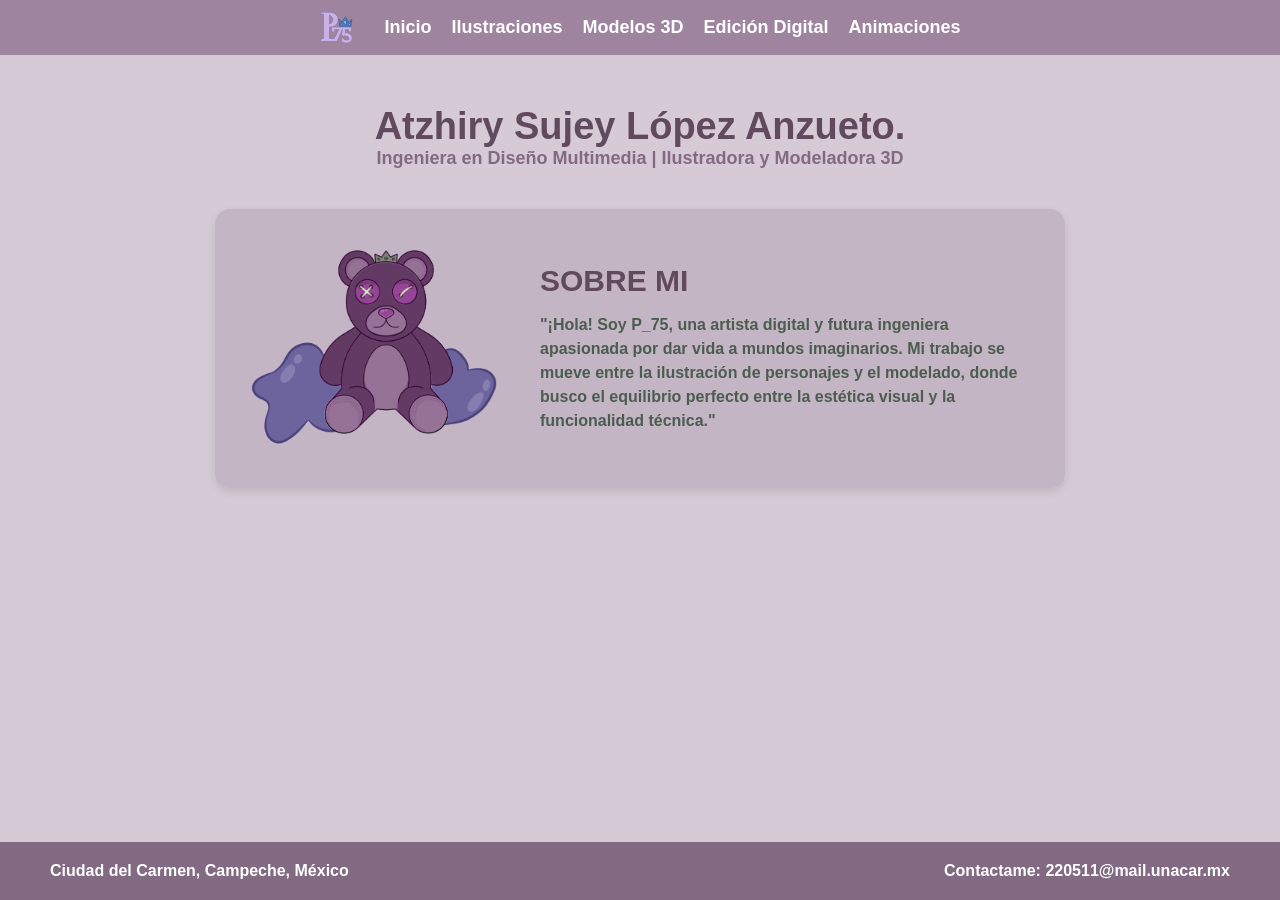
==== index.html @ f14ed6ef "Mi portafolio" ====
<!DOCTYPE html>
<html lang="es">
<head>
    <meta charset="UTF-8">
    <meta name="viewport" content="width=device-width, initial-scale=1.0">
    <title>Portafolio Atzhiry Sujey</title>
    <link rel="stylesheet" href="style.css">
</head>
<body>

    <nav>
        <div class="logo-p75">
            <img src="multimedia/imagenes/logo.png" alt="Logo P75">
        </div>
        <div class="enlaces-menu">
            <a href="#sobre-mi">Inicio</a>
            <a href="ilustraciones.html">Ilustraciones</a>
            <a href="modelos3d.html">Modelos 3D</a>
            <a href="edicion.html">Edición Digital</a>
            <a href="animaciones.html">Animaciones</a>
        </div>
    </nav>

    <main>
        <header class="cabecera-cv">
            <h1 class="nombre-principal">Atzhiry Sujey López Anzueto.</h1>
            <p class="titulo-profesional">Ingeniera en Diseño Multimedia | Ilustradora y Modeladora 3D</p>
        </header>

        <section id="sobre-mi" class="seccion-sobre-mi">
            <div class="tarjeta-sobre-mi">
                <div class="contenedor-imagen-oso">
                    <img src="multimedia/imagenes/portada.png" alt="Ilustración Oso P75">
                </div>
                <div class="contenedor-texto-sobre-mi">
                    <h2 class="titulo-sobre-mi">SOBRE MI</h2>
                    <p class="parrafo-sobre-mi">
                        "¡Hola! Soy P_75, una artista digital y futura ingeniera apasionada por dar vida a mundos imaginarios. Mi trabajo se mueve entre la ilustración de personajes y el modelado, donde busco el equilibrio perfecto entre la estética visual y la funcionalidad técnica."
                    </p>
                </div>
            </div>
        </section>
    </main>
    <footer class="barra-contacto">
        <p>Ciudad del Carmen, Campeche, México</p>
        <p>Contactame: 220511@mail.unacar.mx</p>
    </footer>

</body>
</html>
---- style.css ----
/* --- 1. BASE Y ESTRUCTURA (ARREGLA EL FOOTER) --- */
* {
    margin: 0;
    padding: 0;
    box-sizing: border-box;
}

/* Esto obliga al footer a quedarse siempre al final de la ventana */
html, body {
    height: 100%;
}

body {
    background-color: #D6CAD6; 
    font-family: Arial, sans-serif;
    display: flex;
    flex-direction: column;
}

/* El main se estira para empujar al footer siempre al fondo */
main {
    flex: 1 0 auto;
}

/* El footer se queda fijo en la base del contenido */
footer {
    flex-shrink: 0;
}

/* --- 2. NAVEGACIÓN --- */
nav {
    background-color: #9E849E;
    display: flex;
    justify-content: center;
    align-items: center;
    padding: 10px 0;
    gap: 30px;
}

.logo-p75 img {
    height: 35px;
    width: auto;
    display: block;
}

.enlaces-menu {
    display: flex;
    gap: 20px;
}

.enlaces-menu a {
    color: #FFFFFF;
    text-decoration: none;
    font-weight: bold;
    font-size: 18px;
}

/* --- 3. INICIO (NOMBRE Y SOBRE MÍ) --- */
.cabecera-cv {
    text-align: center;
    margin-top: 50px;
    margin-bottom: 20px;
    width: 100%;
}

.nombre-principal {
    color: #614A5E;
    font-size: 38px;
    font-weight: bold;
}

.titulo-profesional {
    color: #836A83;
    font-size: 18px;
    font-weight: bold;
}

.seccion-sobre-mi {
    display: flex;
    justify-content: center;
    padding: 20px 0 50px 0;
}

.tarjeta-sobre-mi {
    background-color: #C4B5C4;
    display: flex;
    align-items: center;
    padding: 35px;
    max-width: 850px;
    width: 95%;
    gap: 40px;
    border-radius: 15px;
    box-shadow: 0px 4px 10px rgba(0,0,0,0.1);
}

.contenedor-imagen-oso img {
    width: 250px;
    height: auto;
}

.titulo-sobre-mi {
    color: #614A5E;
    font-size: 30px;
    margin-bottom: 15px;
}

.parrafo-sobre-mi {
    color: #4A5D4E; /* Verde orgánico */
    font-size: 16px;
    font-weight: bold;
    line-height: 1.5;
}

/* --- 4. SECCIÓN DE BOTONES --- */
.seccion-botones {
    display: flex;
    flex-direction: column;
    align-items: center;
    padding: 60px 0;
}

.titulo-seccion {
    color: #614A5E;
    font-size: 40px;
    margin-bottom: 40px;
    font-weight: bold;
}

.grupo-botones {
    display: flex;
    flex-direction: column;
    gap: 25px;
    align-items: center;
}

.boton-verde {
    background-color: #8E9E94;
    color: white;
    text-decoration: none;
    font-size: 28px;
    font-weight: bold;
    padding: 18px 0;
    width: 450px;
    text-align: center;
    border-radius: 50px;
    box-shadow: 0 4px 8px rgba(0,0,0,0.1);
    transition: 0.3s;
}

/* --- 5. GRILLA DE IMÁGENES (OPTIMIZADA) --- */
.contenedor-grid {
    display: grid;
    grid-template-columns: repeat(3, 1fr);
    gap: 30px;
    max-width: 1200px;
    margin: 0 auto 50px auto;
    padding: 0 20px;
}

.caja-imagen img {
    width: 100%;
    height: auto;
    border-radius: 12px;
    display: block;
    box-shadow: 0px 4px 10px rgba(0,0,0,0.05);
}

/* --- 6. CABECERA DE GALERÍAS --- */
.cabecera-galeria {
    display: flex;
    align-items: center;
    justify-content: center;
    position: relative;
    width: 90%;
    margin: 40px auto;
}

.titulo-galeria {
    color: #614A5E;
    font-size: 35px;
    font-weight: bold;
}

.boton-volver-atras {
    position: absolute;
    left: 0;
    background-color: #614A5E;
    color: white;
    width: 45px;
    height: 45px;
    border-radius: 50%;
    display: flex;
    align-items: center;
    justify-content: center;
    text-decoration: none;
}

/* --- 7. VIDEOS --- */
.grid-videos-vertical {
    display: flex;
    flex-direction: column;
    align-items: center;
    gap: 40px;
    max-width: 800px;
    margin: 0 auto 60px auto;
}

.caja-video video {
    width: 100%;
    border-radius: 15px;
}

/* --- 8. FOOTER (BARRA DE CONTACTO) --- */
.barra-contacto {
    background-color: #836A83;
    display: flex;
    justify-content: space-between;
    padding: 20px 50px;
    color: #FFFFFF;
    font-weight: bold;
    width: 100%;
}
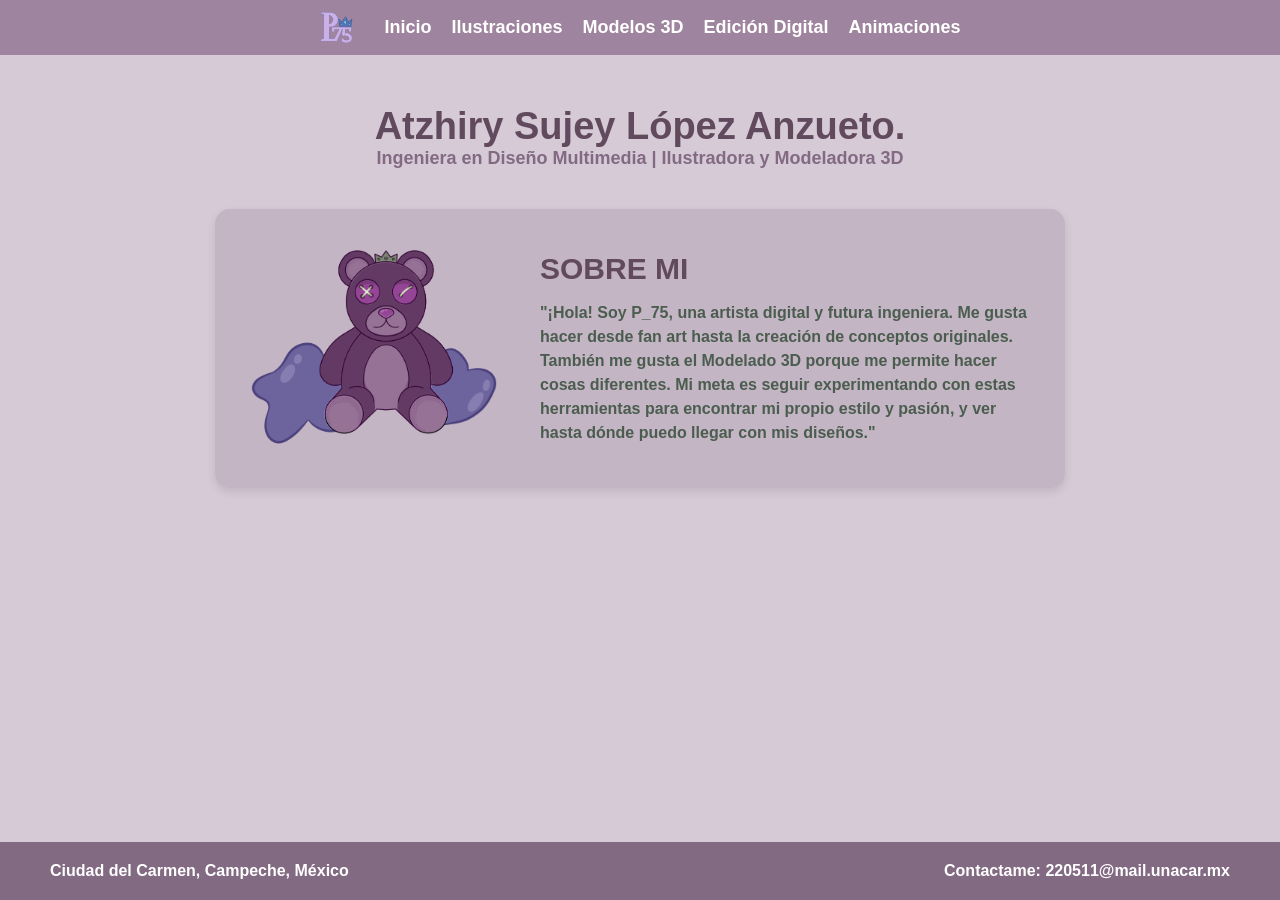
==== commit 371448ae: "se cambio le contenido del encabezado" ====
--- a/index.html
+++ b/index.html
@@ -5,6 +5,7 @@
     <meta name="viewport" content="width=device-width, initial-scale=1.0">
     <title>Portafolio Atzhiry Sujey</title>
     <link rel="stylesheet" href="style.css">
+    <link rel="icon" type="image/png" href="multimedia/imagenes/imagen.png">
 </head>
 <body>
 
@@ -35,7 +36,7 @@
                 <div class="contenedor-texto-sobre-mi">
                     <h2 class="titulo-sobre-mi">SOBRE MI</h2>
                     <p class="parrafo-sobre-mi">
-                        "¡Hola! Soy P_75, una artista digital y futura ingeniera apasionada por dar vida a mundos imaginarios. Mi trabajo se mueve entre la ilustración de personajes y el modelado, donde busco el equilibrio perfecto entre la estética visual y la funcionalidad técnica."
+                        "¡Hola! Soy P_75, una artista digital y futura ingeniera. Me gusta hacer desde fan art hasta la creación de conceptos originales. También me gusta el Modelado 3D porque me permite hacer cosas diferentes. Mi meta es seguir experimentando con estas herramientas para encontrar mi propio estilo y pasión, y ver hasta dónde puedo llegar con mis diseños."
                     </p>
                 </div>
             </div>
--- a/style.css
+++ b/style.css
@@ -1,11 +1,11 @@
-/* --- 1. BASE Y ESTRUCTURA (ARREGLA EL FOOTER) --- */
+/* ------------------------------------ */
 * {
     margin: 0;
     padding: 0;
     box-sizing: border-box;
 }
 
-/* Esto obliga al footer a quedarse siempre al final de la ventana */
+/* ------------------------------------ */
 html, body {
     height: 100%;
 }
@@ -17,17 +17,17 @@
     flex-direction: column;
 }
 
-/* El main se estira para empujar al footer siempre al fondo */
+/* ------------------------------------ */
 main {
     flex: 1 0 auto;
 }
 
-/* El footer se queda fijo en la base del contenido */
+/* ------------------------------------ */
 footer {
     flex-shrink: 0;
 }
 
-/* --- 2. NAVEGACIÓN --- */
+/* ------------------------------------ */
 nav {
     background-color: #9E849E;
     display: flex;
@@ -55,7 +55,7 @@
     font-size: 18px;
 }
 
-/* --- 3. INICIO (NOMBRE Y SOBRE MÍ) --- */
+/* ------------------------------------ */
 .cabecera-cv {
     text-align: center;
     margin-top: 50px;
@@ -105,13 +105,13 @@
 }
 
 .parrafo-sobre-mi {
-    color: #4A5D4E; /* Verde orgánico */
+    color: #4A5D4E;
     font-size: 16px;
     font-weight: bold;
     line-height: 1.5;
 }
 
-/* --- 4. SECCIÓN DE BOTONES --- */
+/* ------------------------------------ */
 .seccion-botones {
     display: flex;
     flex-direction: column;
@@ -147,7 +147,7 @@
     transition: 0.3s;
 }
 
-/* --- 5. GRILLA DE IMÁGENES (OPTIMIZADA) --- */
+/* ------------------------------------ */
 .contenedor-grid {
     display: grid;
     grid-template-columns: repeat(3, 1fr);
@@ -165,7 +165,7 @@
     box-shadow: 0px 4px 10px rgba(0,0,0,0.05);
 }
 
-/* --- 6. CABECERA DE GALERÍAS --- */
+/* ------------------------------------ */
 .cabecera-galeria {
     display: flex;
     align-items: center;
@@ -195,7 +195,7 @@
     text-decoration: none;
 }
 
-/* --- 7. VIDEOS --- */
+/* ------------------------------------ */
 .grid-videos-vertical {
     display: flex;
     flex-direction: column;
@@ -210,7 +210,7 @@
     border-radius: 15px;
 }
 
-/* --- 8. FOOTER (BARRA DE CONTACTO) --- */
+/* ------------------------------------ */
 .barra-contacto {
     background-color: #836A83;
     display: flex;
@@ -219,4 +219,6 @@
     color: #FFFFFF;
     font-weight: bold;
     width: 100%;
-}+}
+
+/* ------------------------------------ */
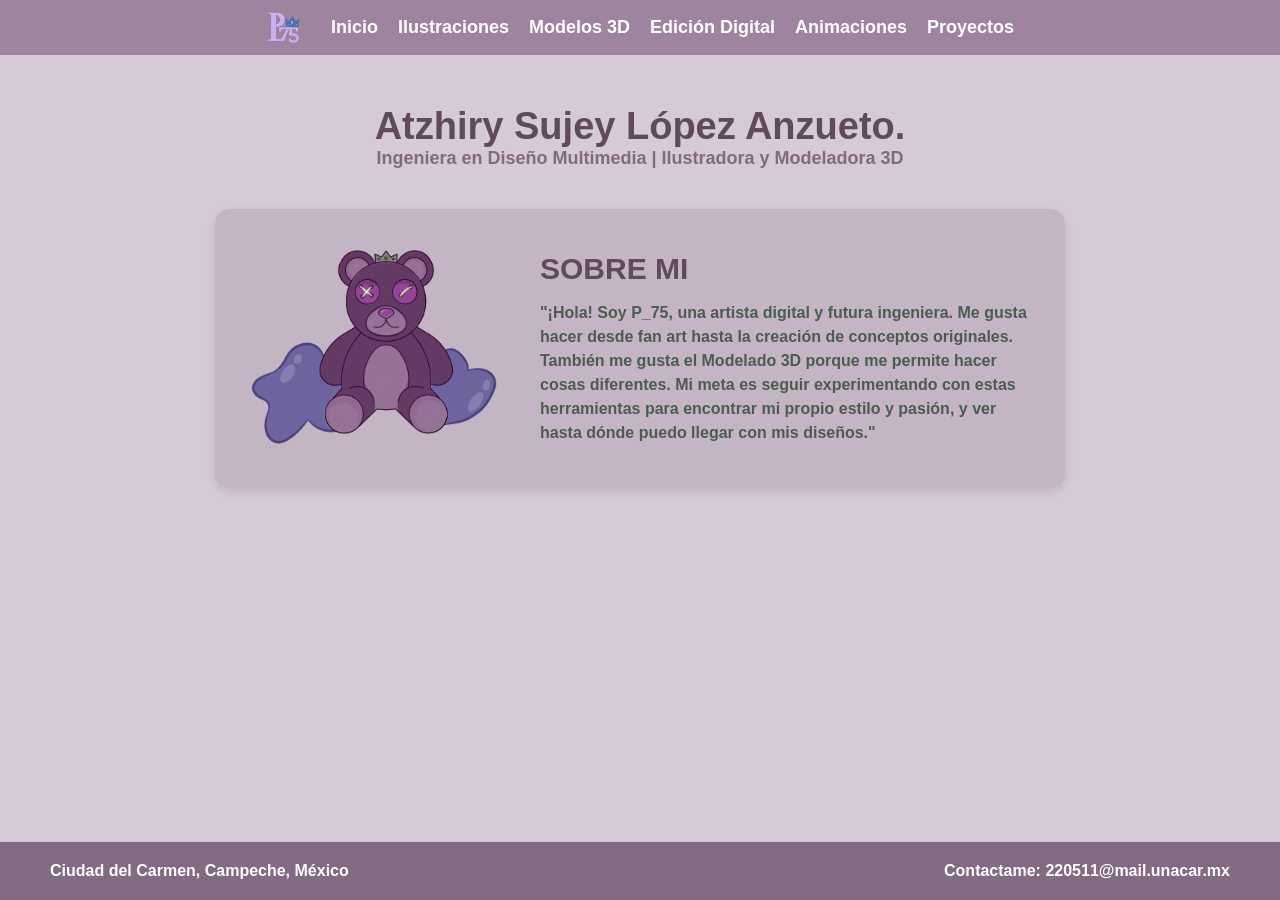
==== commit db38c656: "Actualización: Sección de proyectos terminada y maquetada" ====
--- a/index.html
+++ b/index.html
@@ -19,6 +19,7 @@
             <a href="modelos3d.html">Modelos 3D</a>
             <a href="edicion.html">Edición Digital</a>
             <a href="animaciones.html">Animaciones</a>
+            <a href="Proyectos.html">Proyectos</a>
         </div>
     </nav>
 
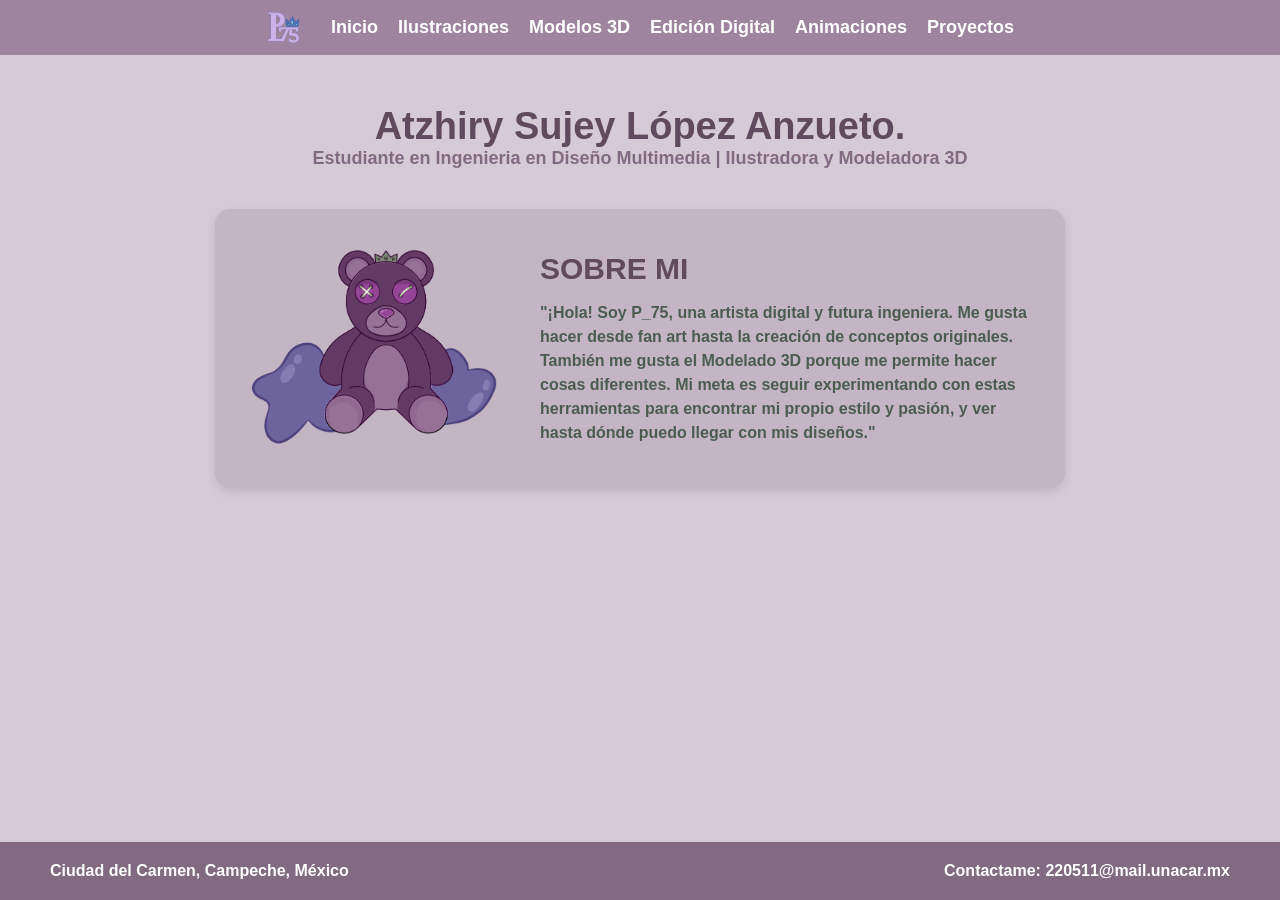
==== commit c9a6b799: "Resolucion de errorres" ====
--- a/index.html
+++ b/index.html
@@ -26,7 +26,7 @@
     <main>
         <header class="cabecera-cv">
             <h1 class="nombre-principal">Atzhiry Sujey López Anzueto.</h1>
-            <p class="titulo-profesional">Ingeniera en Diseño Multimedia | Ilustradora y Modeladora 3D</p>
+            <p class="titulo-profesional">Estudiante en Ingenieria en Diseño Multimedia | Ilustradora y Modeladora 3D</p>
         </header>
 
         <section id="sobre-mi" class="seccion-sobre-mi">
